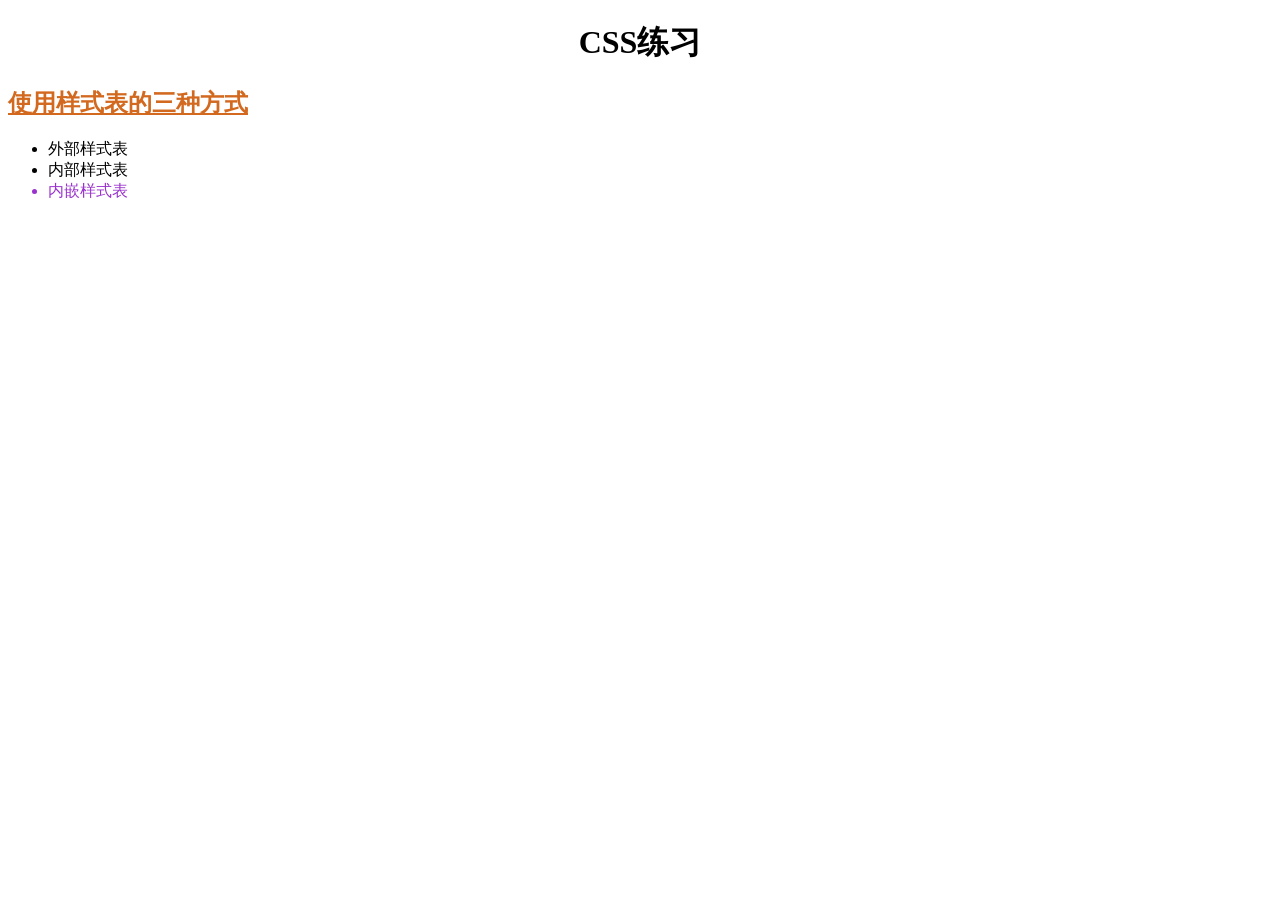
==== 03-css-02.html @ 83f608ac "css三种使用方式" ====
<!DOCTYPE html>
<html lang="zh">
  <head>
    <meta charset="UTF-8" />
    <meta name="viewport" content="width=device-width, initial-scale=1.0" />
    <title>CSS练习</title>
    <link rel="stylesheet" href="styles\main.css" />
    <style>
      h2 {
        text-decoration: underline;
        color: chocolate;
      }
    </style>
  </head>
  <body>
    <h1>CSS练习</h1>
    <div>
      <h2>使用样式表的三种方式</h2>
      <ul>
        <li>外部样式表</li>
        <li>内部样式表</li>
        <li style="color: darkorchid">内嵌样式表</li>
      </ul>
    </div>
  </body>
</html>
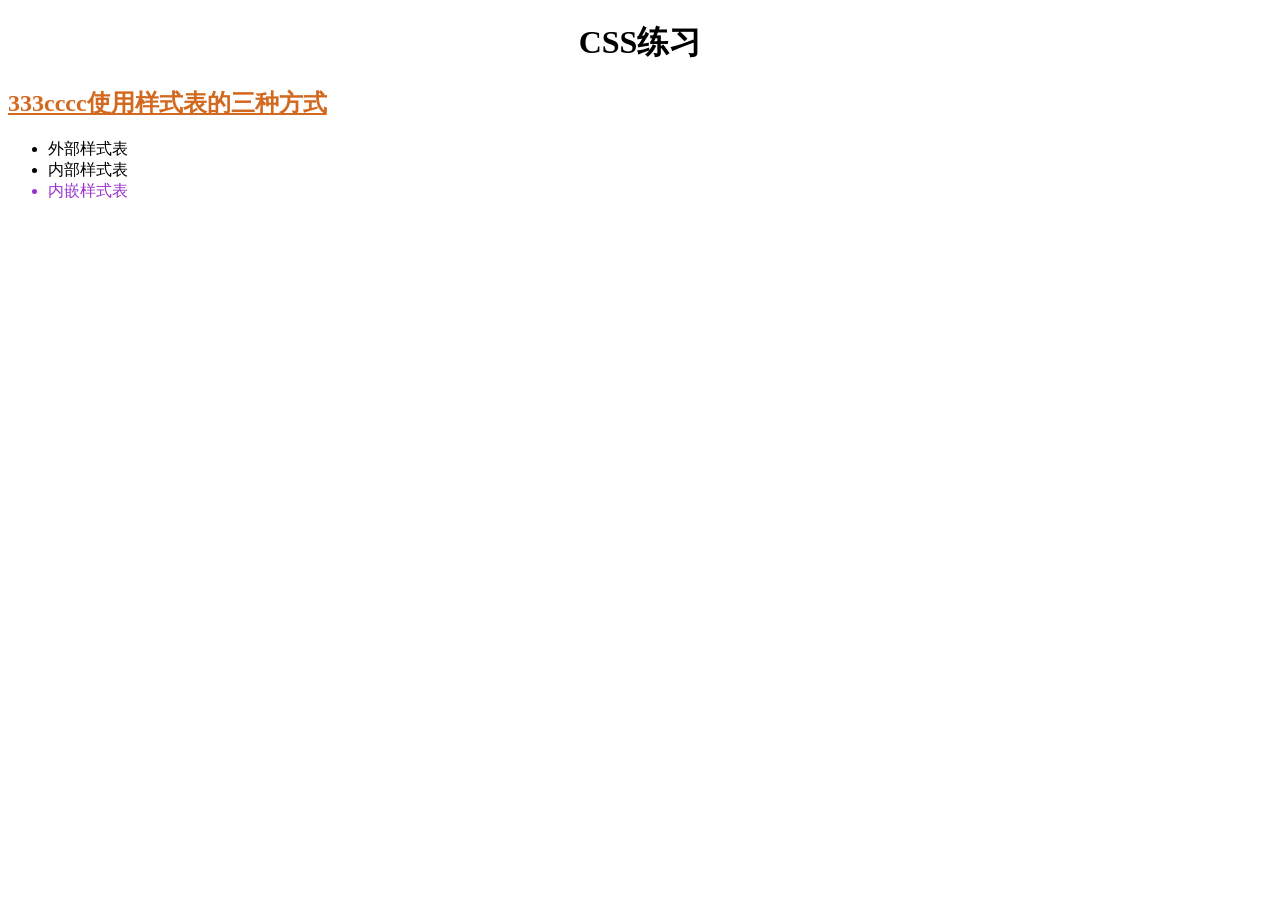
==== commit a078085b: "docs: 更新CSS和HTML文件，添加注释和课程准备文档 - 在main.css中添加注释 - 更新03-css-02.html中的h2样式和标题文本 - 新增课程准备文档01-课程准备工作.md" ====
--- a/03-css-02.html
+++ b/03-css-02.html
@@ -7,6 +7,8 @@
     <link rel="stylesheet" href="styles\main.css" />
     <style>
       h2 {
+        font-family: "cooper", "楷体";
+        /* font-family: "楷体"; */
         text-decoration: underline;
         color: chocolate;
       }
@@ -15,7 +17,7 @@
   <body>
     <h1>CSS练习</h1>
     <div>
-      <h2>使用样式表的三种方式</h2>
+      <h2>333cccc使用样式表的三种方式</h2>
       <ul>
         <li>外部样式表</li>
         <li>内部样式表</li>
